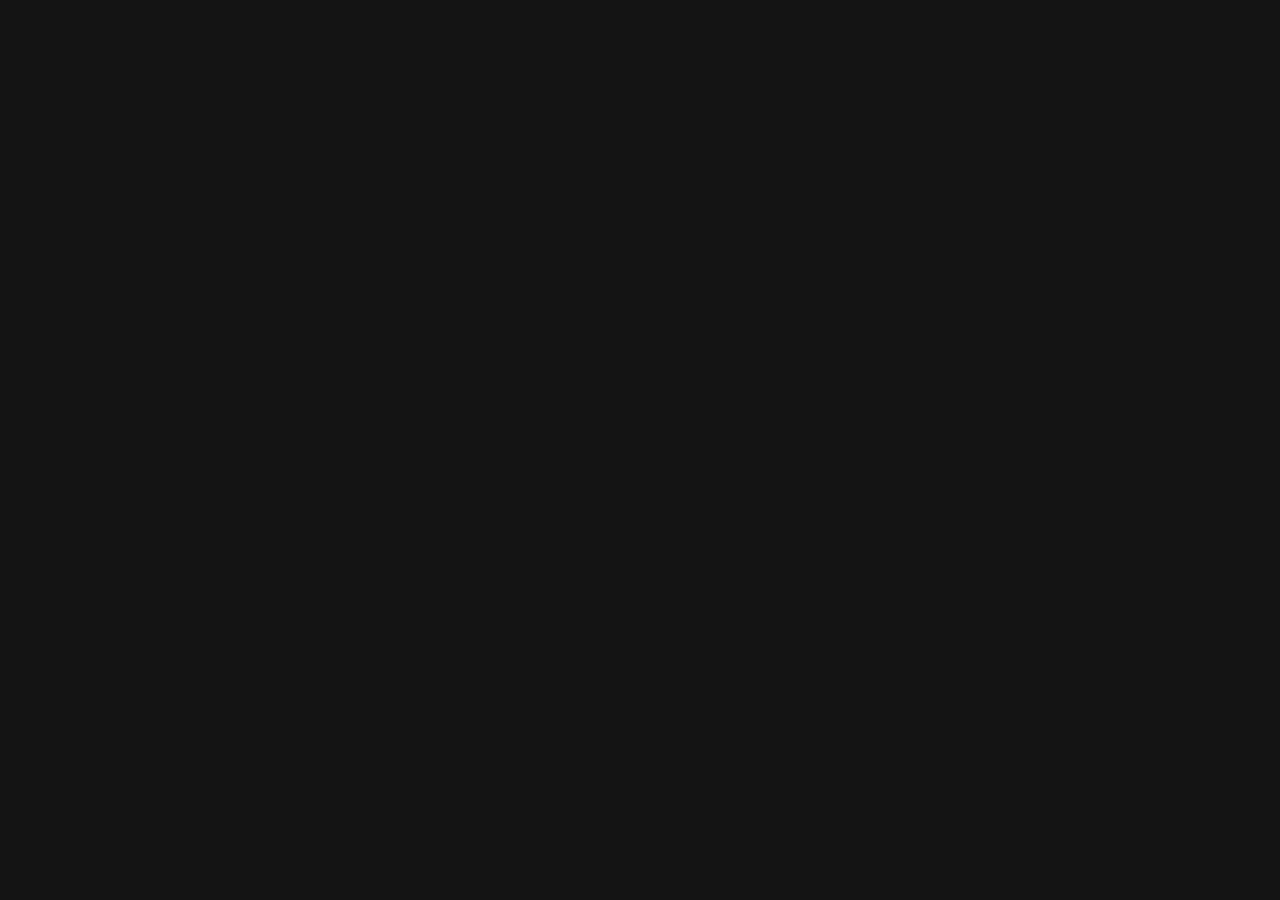
==== contato.html @ 9906de56 "Adição e edição de arquivos Adição de style, reset e contato. Edição de cinemas, contato, filmes, i" ====
<!DOCTYPE html>
<html lang="pt-BR">
<head>
    <meta charset="UTF-8">
    <meta name="viewport" content="width=device-width, initial-scale=1.0">
    <title>Cinemundo - Contato</title>
    <link rel="stylesheet" href="css/reset.css">
    <link rel="stylesheet" href="css/style.css">
</head>
<body>
    
</body>
</html>
---- css/style.css ----
/* ==========================================
   CONFIGURAÇÕES GERAIS
   ========================================== */
   * {
    box-sizing: border-box;
}

body {
    font-family: 'Segoe UI', Roboto, Oxygen, Ubuntu, Cantarell, sans-serif;
    background-color: #141414;
    color: #ffffff;
    margin: 0;
    padding: 0;
    line-height: 1.6;
}

a {
    color: #ffffff;
    text-decoration: none;
    transition: color 0.3s ease, background-color 0.3s ease;
}

a:hover {
    color: #e50914;
}

img {
    max-width: 100%;
    height: auto;
    display: block;
}

/* ==========================================
   CABEÇALHO (#cabeça)
   ========================================== */
#cabeça {
    background-color: #0b0b0b;
    padding: 20px 5%;
    border-bottom: 3px solid #e50914;
}

/* Rede Sociais e Logos da Cabeça */
#cabeça #Logo_Instagram,
#cabeça #Logo_Facebook,
#cabeça #Logo_Tiktok {
    display: inline-block;
    margin-right: 10px;
}

/* Área de Busca e Filtros */
#Catálogo {
    background-color: #1f1f1f;
    padding: 15px 20px;
    margin: 20px 0;
    border-radius: 8px;
    display: flex;
    align-items: center;
    gap: 15px;
    flex-wrap: wrap;
}

#Catálogo p {
    margin: 0;
    font-weight: bold;
    color: #e50914;
}

/* Estilo para selects e inputs */
select, 
input[type="text"], 
input[type="email"] {
    padding: 10px 14px;
    border: 1px solid #333;
    border-radius: 4px;
    background-color: #2b2b2b;
    color: #ffffff;
    outline: none;
}

select:focus, 
input:focus {
    border-color: #e50914;
}

input[type="submit"] {
    background-color: #e50914;
    color: #ffffff;
    border: none;
    padding: 10px 24px;
    border-radius: 4px;
    font-weight: bold;
    cursor: pointer;
    transition: background-color 0.2s ease;
}

input[type="submit"]:hover {
    background-color: #b20710;
}

/* Menu Principal */
#menu {
    margin-top: 15px;
}

#menu ul {
    list-style: none;
    padding: 0;
    margin: 0;
    display: flex;
    justify-content: center;
    gap: 15px;
    flex-wrap: wrap;
    background-color: #181818;
    padding: 12px;
    border-radius: 6px;
}

#menu a {
    font-weight: 600;
    padding: 6px 12px;
    border-radius: 4px;
}

#menu a:hover {
    background-color: #e50914;
    color: #ffffff;
}

/* ==========================================
   CORPO PRINCIPAL (#corpo)
   ========================================== */
#corpo {
    min-height: 50vh;
    padding: 40px 5%;
    max-width: 1200px;
    margin: 0 auto;
}

#busca-filmes ul {
    list-style: none;
    padding: 0;
    display: flex;
    justify-content: center;
    gap: 20px;
    flex-wrap: wrap;
}

#busca-filmes a {
    background-color: #222222;
    padding: 12px 24px;
    border-radius: 30px;
    border: 1px solid #e50914;
    font-weight: bold;
    display: inline-block;
}

#busca-filmes a:hover {
    background-color: #e50914;
    color: #ffffff;
    transform: translateY(-2px);
}

/* ==========================================
   RODAPÉ (#rodapé)
   ========================================== */
#rodapé {
    background-color: #080808;
    padding: 40px 5% 20px;
    border-top: 1px solid #222;
    display: grid;
    grid-template-columns: repeat(auto-fit, minmax(220px, 1fr));
    gap: 30px;
}

#rodapé p {
    font-weight: bold;
    color: #e50914;
    margin-top: 0;
    margin-bottom: 12px;
}

#rodapé ul {
    list-style: none;
    padding: 0;
    margin: 0;
}

#rodapé li {
    margin-bottom: 8px;
}

#rodapé input[type="text"],
#rodapé input[type="email"] {
    width: 100%;
    margin-bottom: 10px;
}

/* ==========================================
   MENU DO RODAPÉ NA HORIZONTAL
   ========================================== */
   #abas-cinemundo ul {
    display: flex;               /* Alinha os itens lado a lado (horizontalmente) */
    text-align: center;    /* Centraliza os itens na horizontal */
    gap: 160px;                   /* Espaçamento entre as opções do menu */
    list-style: none;            /* Remove as bolinhas da lista */
    padding: 0;
    margin: 20%;
}

#abas-cinemundo li {
    margin: 0;                   /* Remove margens padrão */
}

#abas-cinemundo a {
    font-size: 0.95rem;
    font-weight: 500;
    padding: 4px 8px;
    border-radius: 4px;
    transition: color 0.2s ease, background-color 0.2s ease;
}

#abas-cinemundo a:hover {
    color: #ffffff;
    background-color: #e50914;  /* Efeito de destaque ao passar o mouse */
}

#abas-cinemundo {
    grid-column: 1 / -1;   /* Faz o container ocupar todas as colunas do rodapé */
    text-align: center;
    margin-top: 20px;
    padding-top: 20px;
    border-top: 1px solid #222; /* Linha sutil separando das outras seções */
}
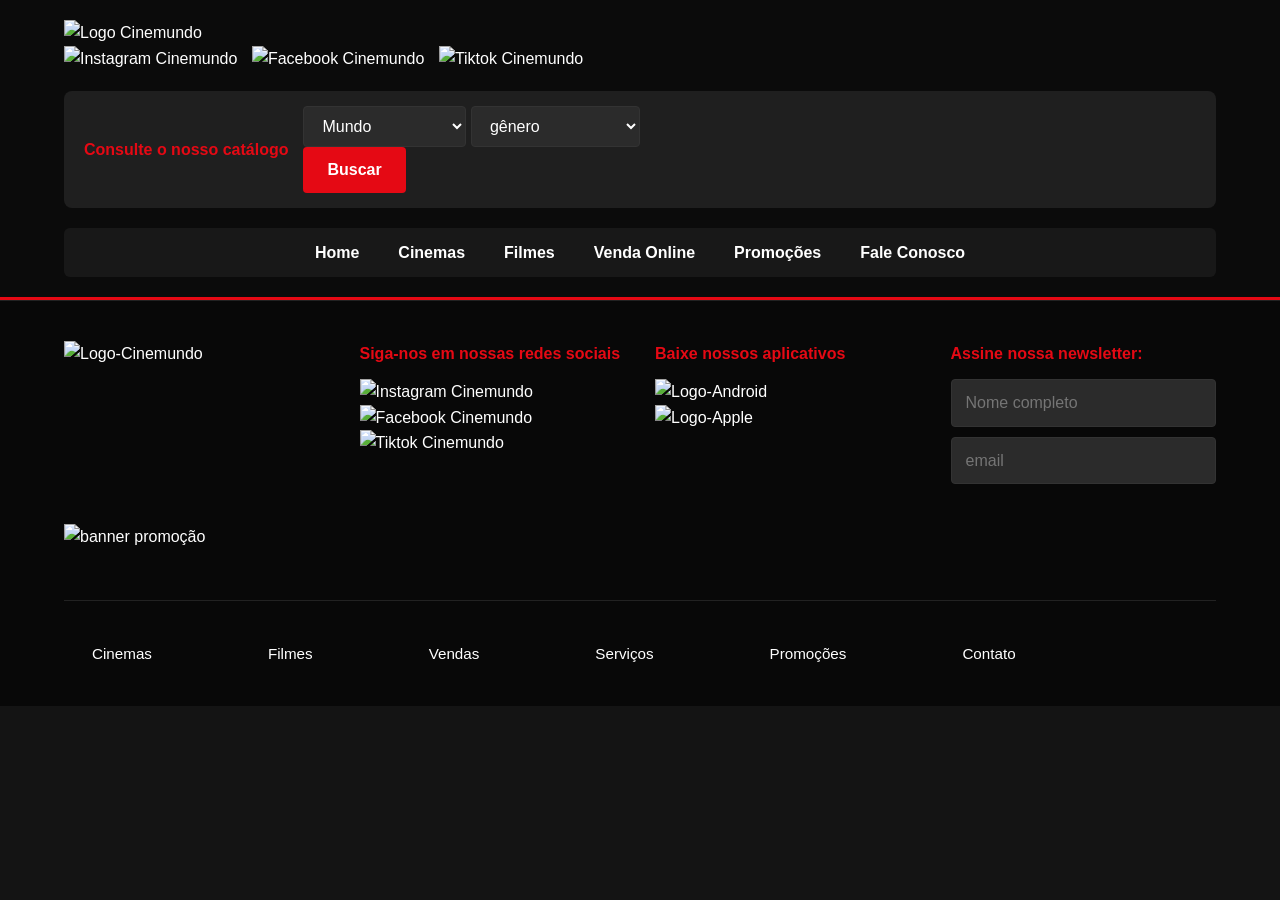
==== commit e309444d: "Adição e edição de arquivos" ====
--- a/contato.html
+++ b/contato.html
@@ -1,5 +1,6 @@
 <!DOCTYPE html>
 <html lang="pt-BR">
+
 <head>
     <meta charset="UTF-8">
     <meta name="viewport" content="width=device-width, initial-scale=1.0">
@@ -7,7 +8,148 @@
     <link rel="stylesheet" href="css/reset.css">
     <link rel="stylesheet" href="css/style.css">
 </head>
+
 <body>
-    
+    <div id="cabeça">
+        <div id="Logo_Cinemundo">
+            <img src="" alt="Logo Cinemundo">
+        </div>
+        <div id="Logo_Instagram">
+            <a href="https://www.instagram.com/">
+                <img src="" alt="Instagram Cinemundo">
+            </a>
+        </div>
+        <div id="Logo_Facebook">
+            <a href="https://www.facebook.com/?locale=pt_BR">
+                <img src="" alt="Facebook Cinemundo">
+            </a>
+        </div>
+        <div id="Logo_Tiktok">
+            <a href="https://www.tiktok.com/pt-BR/">
+                <img src="" alt="Tiktok Cinemundo">
+            </a>
+        </div>
+        <div id="Catálogo">
+
+            <p>Consulte o nosso catálogo</p>
+            <form method="get" action="filmes.html">
+                <select name="país" id="país">
+                    <option value="mundo">Mundo</option>
+                    <option value="US">Estados Unidos</option>
+                    <option value="BR">Brasil</option>
+                    <option value="MX">México</option>
+                    <option value="NG">Nigéria</option>
+                    <option value="EG">Egito</option>
+                    <option value="FR">França</option>
+                    <option value="IT">Itália</option>
+                </select>
+                <select name="gênero" id="gênero">
+                    <option value="gênero">gênero</option>
+                    <option value="ação">Ação</option>
+                    <option value="comédia">Comédia</option>
+                    <option value="drama">Drama</option>
+                    <option value="terror">Terror</option>
+                    <option value="egito">Romance</option>
+                    <option value="fc">Ficção Científica</option>
+                </select>
+
+                <div id="botao-busca">
+                    <input type="submit" value="Buscar">
+                </div>
+            </form>
+        </div>
+        <div id="menu">
+            <ul>
+                <li>
+                    <a href="index.html">Home</a>
+                </li>
+                <li>
+                    <a href="cinemas.html">Cinemas</a>
+                </li>
+                <li>
+                    <a href="filmes.html">Filmes</a>
+                </li>
+                <li>
+                    <a href="venda.html">Venda Online</a>
+                </li>
+                <li>
+                    <a href="promoções.html">Promoções</a>
+                </li>
+                <li>
+                    <a href="contato.html">Fale Conosco</a>
+                </li>
+            </ul>
+        </div>
+    </div>
+
+    <div id="rodapé">
+        <div id="Logo-Cinemundo-Rodapé">
+            <img src="" alt="Logo-Cinemundo">
+        </div>
+        <div id="Redes-Sociais-Cinemundo">
+            <p>Siga-nos em nossas redes sociais</p>
+            <div id="Logo_Instagram">
+                <a href="https://www.instagram.com/">
+                    <img src="" alt="Instagram Cinemundo">
+                </a>
+            </div>
+            <div id="Logo_Facebook">
+                <a href="https://www.facebook.com/?locale=pt_BR">
+                    <img src="" alt="Facebook Cinemundo">
+                </a>
+            </div>
+            <div id="Logo_Tiktok">
+                <a href="https://www.tiktok.com/pt-BR/">
+                    <img src="" alt="Tiktok Cinemundo">
+                </a>
+            </div>
+        </div>
+        <div id="Aplicativos-Cinemundo">
+            <p>Baixe nossos aplicativos</p>
+            <div id="Logo-Loja-Android">
+                <a href="https://play.google.com">
+                    <img src="" alt="Logo-Android">
+                </a>
+            </div>
+            <div id="Logo-Loja-IOS">
+                <a href="https://apps.apple.com/">
+                    <img src="" alt="Logo-Apple">
+                </a>
+            </div>
+        </div>
+        <div id="assinatura-newsletter">
+            <p>Assine nossa newsletter:</p>
+            <input type="text" placeholder="Nome completo"><br>
+            <input type="email" placeholder="email">
+        </div>
+        <div id="popup-promocao">
+            <a href="promoções.html">
+                <img src="" alt="banner promoção">
+            </a>
+        </div>
+        <div id="abas-cinemundo">
+            <ul>
+                <li>
+                    <a href="cinemas.html">Cinemas</a>
+                </li>
+                <li>
+                    <a href="filmes.html">Filmes</a>
+                </li>
+                <li>
+                    <a href="venda.html">Vendas</a>
+                </li>
+                <li>
+                    <a href="serviços.html">Serviços</a>
+                </li>
+                <li>
+                    <a href="promoções.html">Promoções</a>
+                </li>
+                <li>
+                    <a href="contato.html">Contato</a>
+                </li>
+            </ul>
+        </div>
+    </div>
 </body>
+
 </html>
--- a/css/style.css
+++ b/css/style.css
@@ -201,10 +201,10 @@
    #abas-cinemundo ul {
     display: flex;               /* Alinha os itens lado a lado (horizontalmente) */
     text-align: center;    /* Centraliza os itens na horizontal */
-    gap: 160px;                   /* Espaçamento entre as opções do menu */
+    gap: 100px;                   /* Espaçamento entre as opções do menu */
     list-style: none;            /* Remove as bolinhas da lista */
-    padding: 0;
-    margin: 20%;
+    padding: 10px;
+    margin: 10px;
 }
 
 #abas-cinemundo li {
@@ -230,4 +230,207 @@
     margin-top: 20px;
     padding-top: 20px;
     border-top: 1px solid #222; /* Linha sutil separando das outras seções */
-}+}
+
+#corpo {
+    /* Definições de Fundo e Texto */
+    background-color: #141414;
+    color: #ffffff;
+    font-family: 'Helvetica Neue', Arial, sans-serif;
+    
+    /* Espaçamento Interno e Alinhamento */
+    padding: 40px 20px;
+    max-width: 1200px;
+    margin: 0 auto;
+    
+    /* Layout Responsivo */
+    display: flex;
+    flex-direction: column;
+    gap: 30px;
+}
+
+/* Estilo para Títulos dentro do Corpo */
+#corpo h1, #corpo h2, #corpo h3 {
+    color: #e50914; /* Vermelho vibrante estilo cinema */
+    text-transform: uppercase;
+    letter-spacing: 1px;
+    margin-bottom: 15px;
+    border-bottom: 2px solid #222;
+    padding-bottom: 10px;
+}
+
+/* Estilo para Links dentro do Corpo */
+#corpo a {
+    color: #ffffff;
+    text-decoration: none;
+    transition: color 0.3s ease, transform 0.2s ease;
+}
+
+#corpo a:hover {
+    color: #e50914;
+    transform: scale(1.02);
+}
+
+/* Customização para Grids de Catálogos ou Filmes se houver */
+#corpo .catalogo, #corpo .filmes-grid {
+    display: grid;
+    grid-template-columns: repeat(auto-fill, minmax(200px, 1fr));
+    gap: 20px;
+    margin-top: 20px;
+}
+
+/* Estilo para Botões ou Elementos de Ação */
+#corpo button, #corpo .btn-acao {
+    background-color: #e50914;
+    color: #ffffff;
+    border: none;
+    padding: 12px 24px;
+    border-radius: 10px;
+    font-weight: bold;
+    cursor: pointer;
+    transition: background 0.3s ease;
+}
+
+#corpo button:hover, #corpo .btn-acao:hover {
+    background-color: #b80710;
+}
+
+#corpo .filme-card {
+    background-color: #1c1c1c;
+    padding: 15px;
+    border-radius: 8px;
+    text-align: center;
+    display: flex;
+    flex-direction: column;
+    justify-content: space-between; /* Empurra o botão para a base */
+    box-shadow: 0 4px 8px rgba(0, 0, 0, 0.5);
+    height: 100%; /* Força todos os cards a terem a mesma altura */
+}
+
+#corpo .filme-card p {
+    font-size: 0.85rem;
+    color: #aaa;
+    margin-bottom: 15px;
+    flex-grow: 1; /* Faz o texto ocupar o espaço restante e alinhar o botão */
+}
+
+#corpo .filme-card .btn-acao {
+    background-color: #e50914;
+    color: #ffffff;
+    border: none;
+    padding: 12px 24px;
+    border-radius: 4px;
+    font-weight: bold;
+    cursor: pointer;
+    text-decoration: none;
+    display: inline-block;
+    margin-top: auto; /* Garante o alinhamento no fundo do card */
+    transition: background 0.3s ease;
+}
+
+/* Estilos para a página de vendas */
+.venda-container {
+    background-color: #1c1c1c;
+    padding: 25px;
+    border-radius: 8px;
+    max-width: 500px;
+    margin-bottom: 20px;
+}
+
+.input-grupo {
+    margin-bottom: 15px;
+    text-align: left;
+}
+
+.input-grupo label {
+    display: block;
+    margin-bottom: 5px;
+    color: #aaa;
+    font-size: 0.9rem;
+}
+
+.input-grupo input {
+    width: 100%;
+    padding: 10px;
+    border-radius: 4px;
+    border: 1px solid #333;
+    background-color: #2b2b2b;
+    color: #fff;
+    font-size: 1rem;
+}
+
+.resultado-painel {
+    background-color: #1c1c1c;
+    border-left: 4px solid #e50914;
+    padding: 20px;
+    border-radius: 4px;
+    max-width: 500px;
+    text-align: left;
+}
+
+.resultado-painel p {
+    margin: 10px 0;
+    color: #ddd;
+}
+
+/* Container das promoções em colunas responsivas */
+#corpo .promocoes-grid {
+    display: grid;
+    grid-template-columns: repeat(auto-fill, minmax(280px, 1fr));
+    gap: 25px;
+    margin-top: 20px;
+}
+
+/* Cartão individual de promoção */
+#corpo .promo-card {
+    background-color: #1c1c1c;
+    border: 1px solid #333;
+    border-radius: 8px;
+    padding: 25px;
+    position: relative;
+    text-align: left;
+    box-shadow: 0 4px 10px rgba(0, 0, 0, 0.4);
+    transition: transform 0.3s ease, border-color 0.3s ease;
+}
+
+#corpo .promo-card:hover {
+    transform: translateY(-5px);
+    border-color: #e50914; /* Destaca a borda em vermelho no hover */
+}
+
+/* Etiqueta de destaque (Badge) */
+#corpo .badge-desconto {
+    background-color: #e50914;
+    color: #fff;
+    font-size: 0.75rem;
+    font-weight: bold;
+    text-transform: uppercase;
+    padding: 5px 10px;
+    border-radius: 4px;
+    position: absolute;
+    top: 15px;
+    right: 15px;
+}
+
+#corpo .promo-card h3 {
+    font-size: 1.3rem;
+    color: #fff;
+    margin: 10px 0;
+    border: none;
+    padding: 0;
+}
+
+#corpo .promo-card p {
+    color: #aaa;
+    font-size: 0.95rem;
+    line-height: 1.5;
+    margin-bottom: 20px;
+}
+
+/* Texto de validade no rodapé do cartão */
+#corpo .promo-card .validade {
+    display: block;
+    font-size: 0.8rem;
+    color: #666;
+    font-style: italic;
+}
